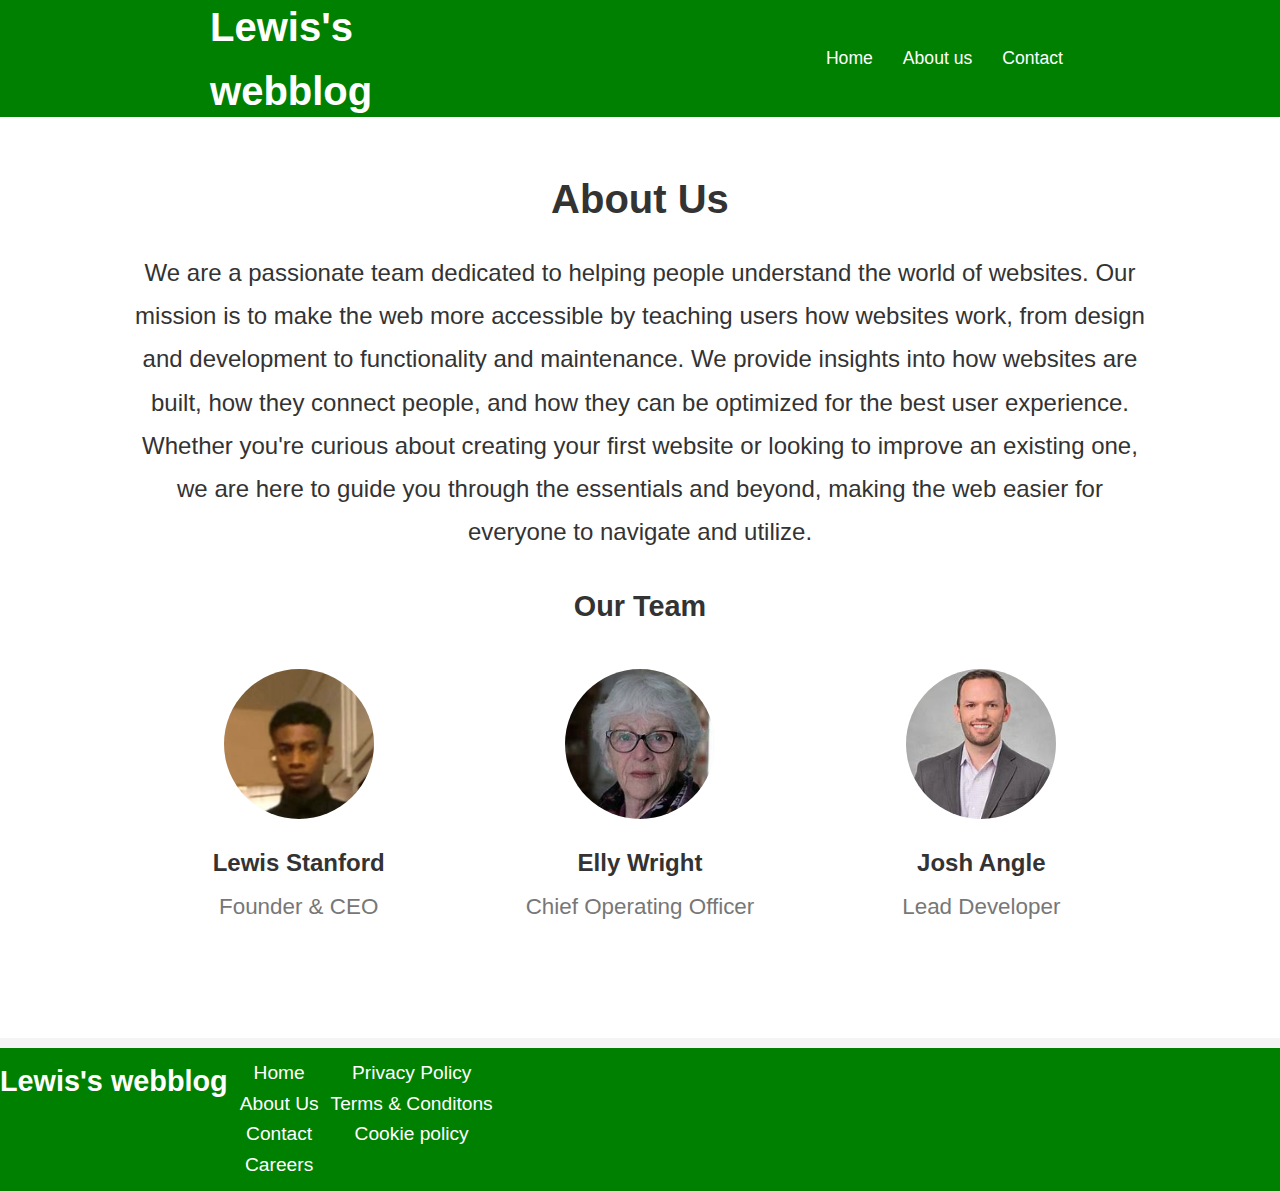
==== about.html @ f0fd530b "Add files via upload" ====
<!DOCTYPE html>
<html lang="en">
<head>
    <meta charset="UTF-8">
    <meta name="viewport" content="width=device-width, initial-scale=1.0">
    <meta http-equiv="X-UA-Compatible" content="ie=edge">
    <title>About Us</title>
    <link rel="stylesheet" href="style.css">
</head>
<body>
    <header>
        <h1 id="logo">Lewis's webblog</h1>
        
        <nav>
            <ul>
                <li><a href="index.html">Home</a></li>
                <li><a href="about.html">About us</a></li>
                <li><a href="contact.html">Contact</a></li>
            </ul>
        </nav>
    </header>

    <section class="about-section">
        <div class="container">
            <h1 class="about-text">About Us</h1>
            <p class="about-page-text">We are a passionate team dedicated to helping people understand the world of websites. Our mission is to make the web more accessible by teaching users how websites work, from design and development to functionality and maintenance. We provide insights into how websites are built, how they connect people, and how they can be optimized for the best user experience. Whether you're curious about creating your first website or looking to improve an existing one, we are here to guide you through the essentials and beyond, making the web easier for everyone to navigate and utilize.</p>
            <h2>Our Team</h2>
            <div class="team">
                <div class="team-member">
                    <img src="Lewis Stanford.jpg" alt="Team Member 1">
                    <h3>Lewis Stanford</h3>
                    <p class="text-text">Founder & CEO</p>
                </div>
                <div class="team-member">
                    <img src="Elly Wright.jfif" alt="Team Member 2">
                    <h3>Elly Wright</h3>
                    <p class="text-text">Chief Operating Officer</p>
                </div>
                <div class="team-member">
                    <img src="Josh Angle.jfif" alt="Team Member 3">
                    <h3>Josh Angle</h3>
                    <p class="text-text">Lead Developer</p>
                </div>
            </div>
        </div>
    </section>

    <footer>
        <h2>Lewis's webblog</h2>
        <section>
            <nav>
                <ul id="footer-ul">
                    <div><li><a href="file:///C:/Users/renes/Desktop/counch2coder2/website/index.html">Home</a></li>
                        <li><a href="file:///C:/Users/renes/Desktop/counch2coder2/website/about.html">About Us</a></li>
                        <li><a href="file:///C:/Users/renes/Desktop/counch2coder2/website/contact.html">Contact</a></li>
                        <li><a href="file:///C:/Users/renes/Desktop/counch2coder2/website/index.html">Careers</a></li>
                    </div>
                    <div><li><a href="">Privacy Policy</a></li>
                        <li><a href="">Terms & Conditons</a></li>
                        <li><a href="">Cookie policy</a></li>
                    </div>
                    
                </ul>
            </nav>
        </section>
    </footer>
</body>
</html>
---- style.css ----
body {
    font-family: Helvetica, Arial, sans-serif ;
    margin: 0px;
    font-size: 1.5vw;
}

#logo {
    margin: 0px;
    padding: 8px;
    font-family: "Fredoka One", sans-serif;
    width: 16%;
     
}

ul{
    margin: 0px;
}



body > header{
    background-color: green;
    color: white;
    display: flex;
    height: 13vh;
    align-items: center;
    justify-content: space-around;
}


#nav-ul{
  display: flex;

}


#nav-ul> li{
    padding: 8px;
    margin:  16px;
}

body> header> nav> ul {
    list-style: none;
    text-decoration: none;
}

.navbutton{
    color: white;
    text-decoration: none;
    padding: 12px;
    border: 1px solid white ;
    border-radius: 10%;

}

body > main  article {
    width: 60%;
    margin: auto;
    
    
}

#main-content{
    display: flex;
    justify-content: space-around;
    
}

#main-content>div{
    width: 70%;
}

.home-page-text {
    font-size:1.5rem;
    margin-bottom: 30px;
    margin-top: 20px;
    line-height: 1.8;
    text-align: center;
    
}

.quote-text{
    font-size:1.5rem;
    margin-bottom: 30px;
    line-height: 1.8;
    text-align: center;

}
form{
    text-align: center;
}

h2{
    text-align: center;
}



body > footer{
    background-color: green;
    display: flex;
    color: white;
    text-align: center;
}

img{
    border-radius: 20%;
    width: 60%;
    height: 100%;
  
}

#footer-ul{
    display:flex;
    list-style: none;
    
    
}

#footer-ul> div> li{
    margin-left: 12px;
    
}

#footer-ul> div> li>a {
    text-decoration: none;
    color: white;

}


* {
    margin: 0;
    padding: 0;
    box-sizing: border-box;
    font-family: Arial, sans-serif;
}

body {
    line-height: 1.6;
    background-color: #f4f4f4;
    color:#333;
}

header{
    background-color: #333;
    color:#fff; 
    padding: 1rem 0;
}

header nav ul {
    display: flex;
    justify-content: center;
    list-style: none;
}

header nav ul li {
    margin: 0 15px;
}

header nav ul li a {
    color: #fff;
    text-decoration: none;
    font-size: 1.1rem;
}

header nav ul li a:hover {
    color: #ff6347;
}

.about-section {
    padding: 50px 0;
    background-color:#fff;
}

.container {
    width: 80%;
    margin: 0 auto;
    text-align: center;

}

h1 {
    font-size: 2.5rem;
     margin-bottom: 20px;

}

.about-page-text{
    font-size: 1.5rem;
    margin-bottom: 30px;
    line-height: 1.8;
    
    .container {
        width: 80%;
        margin: 0 auto;
        text-align: center;
    }

    

}

.about-text {
    font-size: 2.5rem;
    color: #333;
    margin-bottom: 20px;
}

.text-text{
    font-size: 1.5rem;
    margin-bottom: 30px;
    line-height: 1.8;
    color: #666;
}

.team {
    display: flex;
    justify-content: space-around;
    flex-wrap: wrap;
    margin-top: 40px;
}

.team-member {
    flex-basis: 30%;
    text-align: center;
    margin-bottom: 30px;
}

.team-member img {
    width: 150px;
     height: 150px;
     border-radius: 50%;
     object-fit: cover;
    margin-bottom: 15px;  
        
    
}

.team-member h3 {
    font-size: 1.5rem;
    margin-bottom: 5px;
    color: #333;
}

.team-member p {
    font-size: 1.4rem;
    color: #777;
}

/* Footer */
footer {
    background-color: green;
    color: #fff;
    text-align: center;
    padding: 10px 0;
    position: relative;
    bottom: 0;
    width: 100%;
}

footer p {
    margin: 0;
}

.footer-background{
    text-align: center;
}





/* Global Styles */
* {
    margin: 0;
    padding: 0;
    box-sizing: border-box;
    font-family: Arial, sans-serif;
}

body {
    background-color: #f4f4f4;
    color: #333;
}

header {
    background-color: #333;
    color: #fff;
    padding: 1rem 0;
}

header nav ul {
    display: flex;
    justify-content: center;
    list-style: none;
}

header nav ul li {
    margin: 0 15px;
}

header nav ul li a {
    color: #fff;
    text-decoration: none;
    font-size: 1.1rem;
}

header nav ul li a:hover {
    color: #ff6347;
}

/* Contact Section */
.contact-section {
    padding: 50px 0;
    background-color: #fff;
}

.container {
    width: 80%;
    margin: 0 auto;
    text-align: center;
}

h1 {
    font-size: 2.5rem;
    
    margin-bottom: 20px;
}

.question-form {
    font-size: 1.2rem;
    margin-bottom: 20px;
    color: #666;
}

/* Form Styles */
form {
    width: 100%;
    max-width: 500px;
    margin: 0 auto;
}

.form-group {
    margin-bottom: 20px;
    text-align: left;
}

label {
    display: block;
    font-size: 1rem;
    margin-bottom: 5px;
    color: #333;
}

input, textarea {
    width: 100%;
    padding: 10px;
    font-size: 1rem;
    border: 1px solid #ccc;
    border-radius: 5px;
}

textarea {
    resize: none;
}

button {
    padding: 10px 20px;
    font-size: 1rem;
    background-color: #333;
    color: #fff;
    border: none;
    border-radius: 5px;
    cursor: pointer;
}

button:hover {
    background-color: #ff6347;
}

/* Status Message */
.status {
    margin-top: 20px;
    font-size: 1.2rem;
    color: green;
    visibility: hidden;
}

/* Footer */
footer {
    background-color: #333;
    color: #fff;
    text-align: center;
    padding: 10px 0;
    margin-top: 10px;
}

footer content {
    display: flex;
    flex-direction: column;
    align-items: center;
    justify-content: center;
}
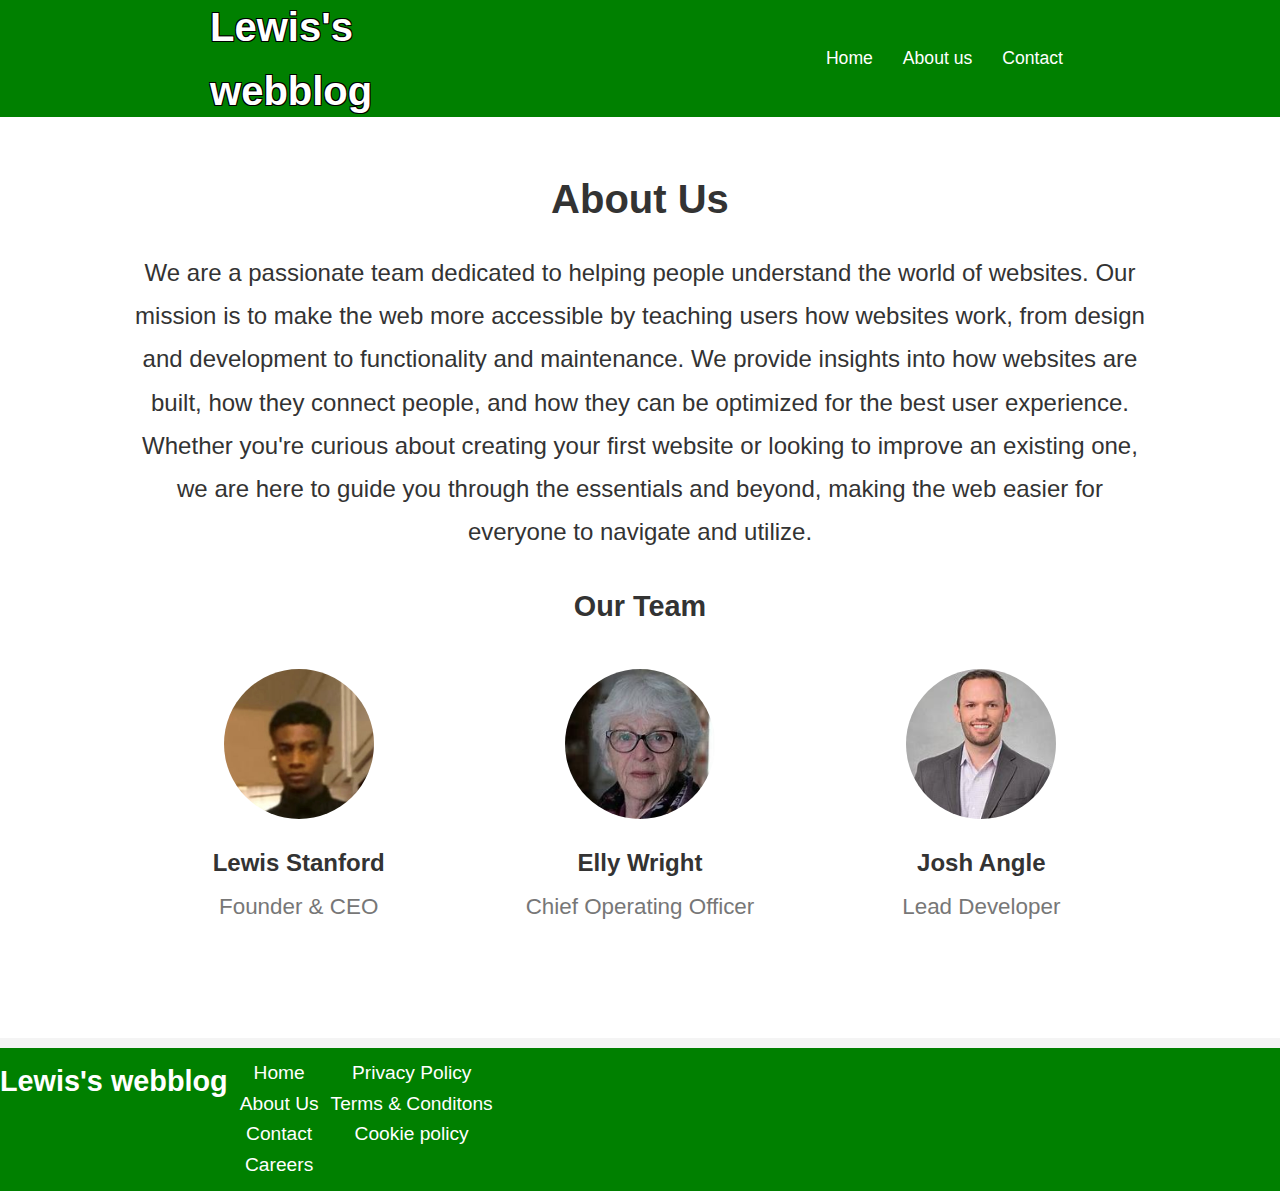
==== commit c10ef707: "main" ====
--- a/about.html
+++ b/about.html
@@ -1,68 +1,68 @@
-<!DOCTYPE html>
-<html lang="en">
-<head>
-    <meta charset="UTF-8">
-    <meta name="viewport" content="width=device-width, initial-scale=1.0">
-    <meta http-equiv="X-UA-Compatible" content="ie=edge">
-    <title>About Us</title>
-    <link rel="stylesheet" href="style.css">
-</head>
-<body>
-    <header>
-        <h1 id="logo">Lewis's webblog</h1>
-        
-        <nav>
-            <ul>
-                <li><a href="index.html">Home</a></li>
-                <li><a href="about.html">About us</a></li>
-                <li><a href="contact.html">Contact</a></li>
-            </ul>
-        </nav>
-    </header>
-
-    <section class="about-section">
-        <div class="container">
-            <h1 class="about-text">About Us</h1>
-            <p class="about-page-text">We are a passionate team dedicated to helping people understand the world of websites. Our mission is to make the web more accessible by teaching users how websites work, from design and development to functionality and maintenance. We provide insights into how websites are built, how they connect people, and how they can be optimized for the best user experience. Whether you're curious about creating your first website or looking to improve an existing one, we are here to guide you through the essentials and beyond, making the web easier for everyone to navigate and utilize.</p>
-            <h2>Our Team</h2>
-            <div class="team">
-                <div class="team-member">
-                    <img src="Lewis Stanford.jpg" alt="Team Member 1">
-                    <h3>Lewis Stanford</h3>
-                    <p class="text-text">Founder & CEO</p>
-                </div>
-                <div class="team-member">
-                    <img src="Elly Wright.jfif" alt="Team Member 2">
-                    <h3>Elly Wright</h3>
-                    <p class="text-text">Chief Operating Officer</p>
-                </div>
-                <div class="team-member">
-                    <img src="Josh Angle.jfif" alt="Team Member 3">
-                    <h3>Josh Angle</h3>
-                    <p class="text-text">Lead Developer</p>
-                </div>
-            </div>
-        </div>
-    </section>
-
-    <footer>
-        <h2>Lewis's webblog</h2>
-        <section>
-            <nav>
-                <ul id="footer-ul">
-                    <div><li><a href="file:///C:/Users/renes/Desktop/counch2coder2/website/index.html">Home</a></li>
-                        <li><a href="file:///C:/Users/renes/Desktop/counch2coder2/website/about.html">About Us</a></li>
-                        <li><a href="file:///C:/Users/renes/Desktop/counch2coder2/website/contact.html">Contact</a></li>
-                        <li><a href="file:///C:/Users/renes/Desktop/counch2coder2/website/index.html">Careers</a></li>
-                    </div>
-                    <div><li><a href="">Privacy Policy</a></li>
-                        <li><a href="">Terms & Conditons</a></li>
-                        <li><a href="">Cookie policy</a></li>
-                    </div>
-                    
-                </ul>
-            </nav>
-        </section>
-    </footer>
-</body>
+<!DOCTYPE html>
+<html lang="en">
+<head>
+    <meta charset="UTF-8">
+    <meta name="viewport" content="width=device-width, initial-scale=1.0">
+    <meta http-equiv="X-UA-Compatible" content="ie=edge">
+    <title>About Us</title>
+    <link rel="stylesheet" href="style.css">
+</head>
+<body>
+    <header>
+        <h1 id="logo">Lewis's webblog</h1>
+        
+        <nav>
+            <ul>
+                <li><a href="index.html">Home</a></li>
+                <li><a href="about.html">About us</a></li>
+                <li><a href="contact.html">Contact</a></li>
+            </ul>
+        </nav>
+    </header>
+
+    <section class="about-section">
+        <div class="container">
+            <h1 class="about-text">About Us</h1>
+            <p class="about-page-text">We are a passionate team dedicated to helping people understand the world of websites. Our mission is to make the web more accessible by teaching users how websites work, from design and development to functionality and maintenance. We provide insights into how websites are built, how they connect people, and how they can be optimized for the best user experience. Whether you're curious about creating your first website or looking to improve an existing one, we are here to guide you through the essentials and beyond, making the web easier for everyone to navigate and utilize.</p>
+            <h2>Our Team</h2>
+            <div class="team">
+                <div class="team-member">
+                    <img src="Lewis Stanford.jpg" alt="Team Member 1">
+                    <h3>Lewis Stanford</h3>
+                    <p class="text-text">Founder & CEO</p>
+                </div>
+                <div class="team-member">
+                    <img src="Elly Wright.jfif" alt="Team Member 2">
+                    <h3>Elly Wright</h3>
+                    <p class="text-text">Chief Operating Officer</p>
+                </div>
+                <div class="team-member">
+                    <img src="Josh Angle.jfif" alt="Team Member 3">
+                    <h3>Josh Angle</h3>
+                    <p class="text-text">Lead Developer</p>
+                </div>
+            </div>
+        </div>
+    </section>
+
+    <footer>
+        <h2>Lewis's webblog</h2>
+        <section>
+            <nav>
+                <ul id="footer-ul">
+                    <div><li><a href="file:///C:/Users/renes/Desktop/counch2coder2/website/index.html">Home</a></li>
+                        <li><a href="file:///C:/Users/renes/Desktop/counch2coder2/website/about.html">About Us</a></li>
+                        <li><a href="file:///C:/Users/renes/Desktop/counch2coder2/website/contact.html">Contact</a></li>
+                        <li><a href="file:///C:/Users/renes/Desktop/counch2coder2/website/index.html">Careers</a></li>
+                    </div>
+                    <div><li><a href="">Privacy Policy</a></li>
+                        <li><a href="">Terms & Conditons</a></li>
+                        <li><a href="">Cookie policy</a></li>
+                    </div>
+                    
+                </ul>
+            </nav>
+        </section>
+    </footer>
+</body>
 </html>--- a/style.css
+++ b/style.css
@@ -1,405 +1,409 @@
-
-body {
-    font-family: Helvetica, Arial, sans-serif ;
-    margin: 0px;
-    font-size: 1.5vw;
-}
-
-#logo {
-    margin: 0px;
-    padding: 8px;
-    font-family: "Fredoka One", sans-serif;
-    width: 16%;
-     
-}
-
-ul{
-    margin: 0px;
-}
-
-
-
-body > header{
-    background-color: green;
-    color: white;
-    display: flex;
-    height: 13vh;
-    align-items: center;
-    justify-content: space-around;
-}
-
-
-#nav-ul{
-  display: flex;
-
-}
-
-
-#nav-ul> li{
-    padding: 8px;
-    margin:  16px;
-}
-
-body> header> nav> ul {
-    list-style: none;
-    text-decoration: none;
-}
-
-.navbutton{
-    color: white;
-    text-decoration: none;
-    padding: 12px;
-    border: 1px solid white ;
-    border-radius: 10%;
-
-}
-
-body > main  article {
-    width: 60%;
-    margin: auto;
-    
-    
-}
-
-#main-content{
-    display: flex;
-    justify-content: space-around;
-    
-}
-
-#main-content>div{
-    width: 70%;
-}
-
-.home-page-text {
-    font-size:1.5rem;
-    margin-bottom: 30px;
-    margin-top: 20px;
-    line-height: 1.8;
-    text-align: center;
-    
-}
-
-.quote-text{
-    font-size:1.5rem;
-    margin-bottom: 30px;
-    line-height: 1.8;
-    text-align: center;
-
-}
-form{
-    text-align: center;
-}
-
-h2{
-    text-align: center;
-}
-
-
-
-body > footer{
-    background-color: green;
-    display: flex;
-    color: white;
-    text-align: center;
-}
-
-img{
-    border-radius: 20%;
-    width: 60%;
-    height: 100%;
-  
-}
-
-#footer-ul{
-    display:flex;
-    list-style: none;
-    
-    
-}
-
-#footer-ul> div> li{
-    margin-left: 12px;
-    
-}
-
-#footer-ul> div> li>a {
-    text-decoration: none;
-    color: white;
-
-}
-
-
-* {
-    margin: 0;
-    padding: 0;
-    box-sizing: border-box;
-    font-family: Arial, sans-serif;
-}
-
-body {
-    line-height: 1.6;
-    background-color: #f4f4f4;
-    color:#333;
-}
-
-header{
-    background-color: #333;
-    color:#fff; 
-    padding: 1rem 0;
-}
-
-header nav ul {
-    display: flex;
-    justify-content: center;
-    list-style: none;
-}
-
-header nav ul li {
-    margin: 0 15px;
-}
-
-header nav ul li a {
-    color: #fff;
-    text-decoration: none;
-    font-size: 1.1rem;
-}
-
-header nav ul li a:hover {
-    color: #ff6347;
-}
-
-.about-section {
-    padding: 50px 0;
-    background-color:#fff;
-}
-
-.container {
-    width: 80%;
-    margin: 0 auto;
-    text-align: center;
-
-}
-
-h1 {
-    font-size: 2.5rem;
-     margin-bottom: 20px;
-
-}
-
-.about-page-text{
-    font-size: 1.5rem;
-    margin-bottom: 30px;
-    line-height: 1.8;
-    
-    .container {
-        width: 80%;
-        margin: 0 auto;
-        text-align: center;
-    }
-
-    
-
-}
-
-.about-text {
-    font-size: 2.5rem;
-    color: #333;
-    margin-bottom: 20px;
-}
-
-.text-text{
-    font-size: 1.5rem;
-    margin-bottom: 30px;
-    line-height: 1.8;
-    color: #666;
-}
-
-.team {
-    display: flex;
-    justify-content: space-around;
-    flex-wrap: wrap;
-    margin-top: 40px;
-}
-
-.team-member {
-    flex-basis: 30%;
-    text-align: center;
-    margin-bottom: 30px;
-}
-
-.team-member img {
-    width: 150px;
-     height: 150px;
-     border-radius: 50%;
-     object-fit: cover;
-    margin-bottom: 15px;  
-        
-    
-}
-
-.team-member h3 {
-    font-size: 1.5rem;
-    margin-bottom: 5px;
-    color: #333;
-}
-
-.team-member p {
-    font-size: 1.4rem;
-    color: #777;
-}
-
-/* Footer */
-footer {
-    background-color: green;
-    color: #fff;
-    text-align: center;
-    padding: 10px 0;
-    position: relative;
-    bottom: 0;
-    width: 100%;
-}
-
-footer p {
-    margin: 0;
-}
-
-.footer-background{
-    text-align: center;
-}
-
-
-
-
-
-/* Global Styles */
-* {
-    margin: 0;
-    padding: 0;
-    box-sizing: border-box;
-    font-family: Arial, sans-serif;
-}
-
-body {
-    background-color: #f4f4f4;
-    color: #333;
-}
-
-header {
-    background-color: #333;
-    color: #fff;
-    padding: 1rem 0;
-}
-
-header nav ul {
-    display: flex;
-    justify-content: center;
-    list-style: none;
-}
-
-header nav ul li {
-    margin: 0 15px;
-}
-
-header nav ul li a {
-    color: #fff;
-    text-decoration: none;
-    font-size: 1.1rem;
-}
-
-header nav ul li a:hover {
-    color: #ff6347;
-}
-
-/* Contact Section */
-.contact-section {
-    padding: 50px 0;
-    background-color: #fff;
-}
-
-.container {
-    width: 80%;
-    margin: 0 auto;
-    text-align: center;
-}
-
-h1 {
-    font-size: 2.5rem;
-    
-    margin-bottom: 20px;
-}
-
-.question-form {
-    font-size: 1.2rem;
-    margin-bottom: 20px;
-    color: #666;
-}
-
-/* Form Styles */
-form {
-    width: 100%;
-    max-width: 500px;
-    margin: 0 auto;
-}
-
-.form-group {
-    margin-bottom: 20px;
-    text-align: left;
-}
-
-label {
-    display: block;
-    font-size: 1rem;
-    margin-bottom: 5px;
-    color: #333;
-}
-
-input, textarea {
-    width: 100%;
-    padding: 10px;
-    font-size: 1rem;
-    border: 1px solid #ccc;
-    border-radius: 5px;
-}
-
-textarea {
-    resize: none;
-}
-
-button {
-    padding: 10px 20px;
-    font-size: 1rem;
-    background-color: #333;
-    color: #fff;
-    border: none;
-    border-radius: 5px;
-    cursor: pointer;
-}
-
-button:hover {
-    background-color: #ff6347;
-}
-
-/* Status Message */
-.status {
-    margin-top: 20px;
-    font-size: 1.2rem;
-    color: green;
-    visibility: hidden;
-}
-
-/* Footer */
-footer {
-    background-color: #333;
-    color: #fff;
-    text-align: center;
-    padding: 10px 0;
-    margin-top: 10px;
-}
-
-footer content {
-    display: flex;
-    flex-direction: column;
-    align-items: center;
-    justify-content: center;
-}
+
+body {
+    font-family: Helvetica, Arial, sans-serif ;
+    margin: 0px;
+    font-size: 1.5vw;
+}
+
+#logo {
+    margin: 0px;
+    padding: 8px;
+    font-family: "Fredoka One", sans-serif;
+    width: 16%;
+    text-shadow:
+    1px 1px 0px black,
+    -1px 1px 0px black,
+    1px -1px 0px black,
+    -1px -1px 0px black;   
+}
+
+ul{
+    margin: 0px;
+}
+
+
+
+body > header{
+    background-color: green;
+    color: white;
+    display: flex;
+    height: 13vh;
+    align-items: center;
+    justify-content: space-around;
+}
+
+
+#nav-ul{
+  display: flex;
+
+}
+
+
+#nav-ul> li{
+    padding: 8px;
+    margin:  16px;
+}
+
+body> header> nav> ul {
+    list-style: none;
+    text-decoration: none;
+}
+
+.navbutton{
+    color: white;
+    text-decoration: none;
+    padding: 12px;
+    border: 1px solid white ;
+    border-radius: 10%;
+
+}
+
+body > main  article {
+    width: 60%;
+    margin: auto;
+    
+    
+}
+
+#main-content{
+    display: flex;
+    justify-content: space-around;
+    
+}
+
+#main-content>div{
+    width: 70%;
+}
+
+.home-page-text {
+    font-size:1.5rem;
+    margin-bottom: 30px;
+    margin-top: 20px;
+    line-height: 1.8;
+    text-align: center;
+    
+}
+
+.quote-text{
+    font-size:1.5rem;
+    margin-bottom: 30px;
+    line-height: 1.8;
+    text-align: center;
+
+}
+form{
+    text-align: center;
+}
+
+h2{
+    text-align: center;
+}
+
+
+
+body > footer{
+    background-color: green;
+    display: flex;
+    color: white;
+    text-align: center;
+}
+
+img{
+    border-radius: 20%;
+    width: 60%;
+    height: 100%;
+  
+}
+
+#footer-ul{
+    display:flex;
+    list-style: none;
+    
+    
+}
+
+#footer-ul> div> li{
+    margin-left: 12px;
+    
+}
+
+#footer-ul> div> li>a {
+    text-decoration: none;
+    color: white;
+
+}
+
+
+* {
+    margin: 0;
+    padding: 0;
+    box-sizing: border-box;
+    font-family: Arial, sans-serif;
+}
+
+body {
+    line-height: 1.6;
+    background-color: #f4f4f4;
+    color:#333;
+}
+
+header{
+    background-color: #333;
+    color:#fff; 
+    padding: 1rem 0;
+}
+
+header nav ul {
+    display: flex;
+    justify-content: center;
+    list-style: none;
+}
+
+header nav ul li {
+    margin: 0 15px;
+}
+
+header nav ul li a {
+    color: #fff;
+    text-decoration: none;
+    font-size: 1.1rem;
+}
+
+header nav ul li a:hover {
+    color: #ff6347;
+}
+
+.about-section {
+    padding: 50px 0;
+    background-color:#fff;
+}
+
+.container {
+    width: 80%;
+    margin: 0 auto;
+    text-align: center;
+
+}
+
+h1 {
+    font-size: 2.5rem;
+     margin-bottom: 20px;
+
+}
+
+.about-page-text{
+    font-size: 1.5rem;
+    margin-bottom: 30px;
+    line-height: 1.8;
+    
+    .container {
+        width: 80%;
+        margin: 0 auto;
+        text-align: center;
+    }
+
+    
+
+}
+
+.about-text {
+    font-size: 2.5rem;
+    color: #333;
+    margin-bottom: 20px;
+}
+
+.text-text{
+    font-size: 1.5rem;
+    margin-bottom: 30px;
+    line-height: 1.8;
+    color: #666;
+}
+
+.team {
+    display: flex;
+    justify-content: space-around;
+    flex-wrap: wrap;
+    margin-top: 40px;
+}
+
+.team-member {
+    flex-basis: 30%;
+    text-align: center;
+    margin-bottom: 30px;
+}
+
+.team-member img {
+    width: 150px;
+     height: 150px;
+     border-radius: 50%;
+     object-fit: cover;
+    margin-bottom: 15px;  
+        
+    
+}
+
+.team-member h3 {
+    font-size: 1.5rem;
+    margin-bottom: 5px;
+    color: #333;
+}
+
+.team-member p {
+    font-size: 1.4rem;
+    color: #777;
+}
+
+/* Footer */
+footer {
+    background-color: green;
+    color: #fff;
+    text-align: center;
+    padding: 10px 0;
+    position: relative;
+    bottom: 0;
+    width: 100%;
+}
+
+footer p {
+    margin: 0;
+}
+
+.footer-background{
+    text-align: center;
+}
+
+
+
+
+
+/* Global Styles */
+* {
+    margin: 0;
+    padding: 0;
+    box-sizing: border-box;
+    font-family: Arial, sans-serif;
+}
+
+body {
+    background-color: #f4f4f4;
+    color: #333;
+}
+
+header {
+    background-color: #333;
+    color: #fff;
+    padding: 1rem 0;
+}
+
+header nav ul {
+    display: flex;
+    justify-content: center;
+    list-style: none;
+}
+
+header nav ul li {
+    margin: 0 15px;
+}
+
+header nav ul li a {
+    color: #fff;
+    text-decoration: none;
+    font-size: 1.1rem;
+}
+
+header nav ul li a:hover {
+    color: #ff6347;
+}
+
+/* Contact Section */
+.contact-section {
+    padding: 50px 0;
+    background-color: #fff;
+}
+
+.container {
+    width: 80%;
+    margin: 0 auto;
+    text-align: center;
+}
+
+h1 {
+    font-size: 2.5rem;
+    
+    margin-bottom: 20px;
+}
+
+.question-form {
+    font-size: 1.2rem;
+    margin-bottom: 20px;
+    color: #666;
+}
+
+/* Form Styles */
+form {
+    width: 100%;
+    max-width: 500px;
+    margin: 0 auto;
+}
+
+.form-group {
+    margin-bottom: 20px;
+    text-align: left;
+}
+
+label {
+    display: block;
+    font-size: 1rem;
+    margin-bottom: 5px;
+    color: #333;
+}
+
+input, textarea {
+    width: 100%;
+    padding: 10px;
+    font-size: 1rem;
+    border: 1px solid #ccc;
+    border-radius: 5px;
+}
+
+textarea {
+    resize: none;
+}
+
+button {
+    padding: 10px 20px;
+    font-size: 1rem;
+    background-color: #333;
+    color: #fff;
+    border: none;
+    border-radius: 5px;
+    cursor: pointer;
+}
+
+button:hover {
+    background-color: #ff6347;
+}
+
+/* Status Message */
+.status {
+    margin-top: 20px;
+    font-size: 1.2rem;
+    color: green;
+    visibility: hidden;
+}
+
+/* Footer */
+footer {
+    background-color: #333;
+    color: #fff;
+    text-align: center;
+    padding: 10px 0;
+    margin-top: 10px;
+}
+
+footer content {
+    display: flex;
+    flex-direction: column;
+    align-items: center;
+    justify-content: center;
+}
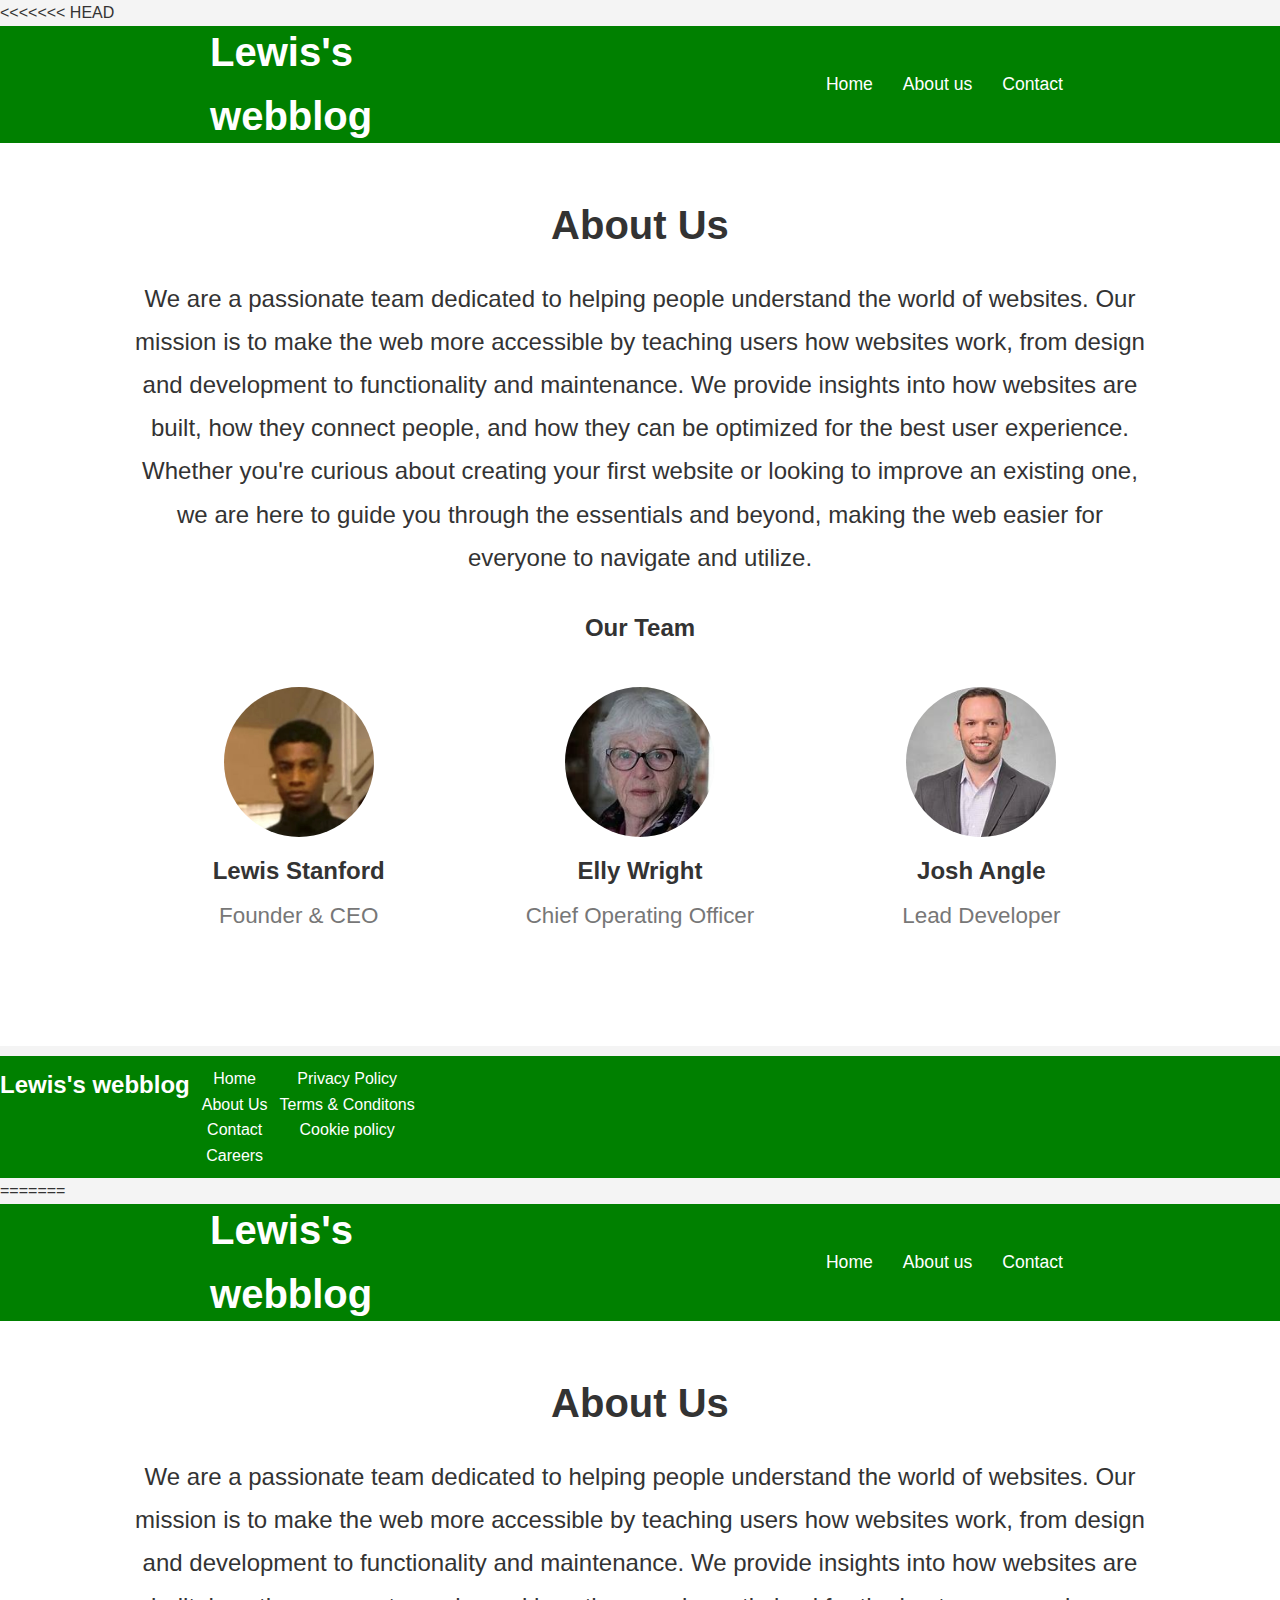
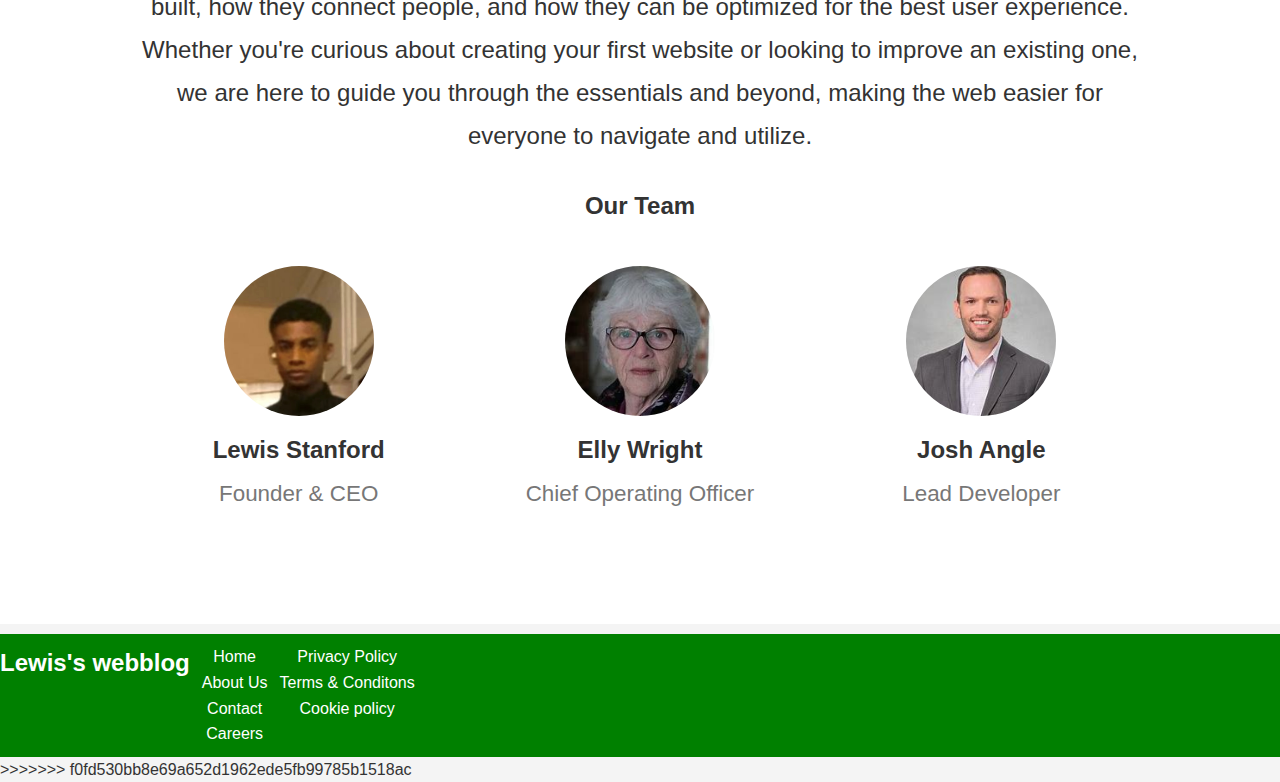
==== commit e6aef713: "work" ====
--- a/about.html
+++ b/about.html
@@ -1,3 +1,4 @@
+<<<<<<< HEAD
 <!DOCTYPE html>
 <html lang="en">
 <head>
@@ -65,4 +66,73 @@
         </section>
     </footer>
 </body>
+=======
+<!DOCTYPE html>
+<html lang="en">
+<head>
+    <meta charset="UTF-8">
+    <meta name="viewport" content="width=device-width, initial-scale=1.0">
+    <meta http-equiv="X-UA-Compatible" content="ie=edge">
+    <title>About Us</title>
+    <link rel="stylesheet" href="style.css">
+</head>
+<body>
+    <header>
+        <h1 id="logo">Lewis's webblog</h1>
+        
+        <nav>
+            <ul>
+                <li><a href="index.html">Home</a></li>
+                <li><a href="about.html">About us</a></li>
+                <li><a href="contact.html">Contact</a></li>
+            </ul>
+        </nav>
+    </header>
+
+    <section class="about-section">
+        <div class="container">
+            <h1 class="about-text">About Us</h1>
+            <p class="about-page-text">We are a passionate team dedicated to helping people understand the world of websites. Our mission is to make the web more accessible by teaching users how websites work, from design and development to functionality and maintenance. We provide insights into how websites are built, how they connect people, and how they can be optimized for the best user experience. Whether you're curious about creating your first website or looking to improve an existing one, we are here to guide you through the essentials and beyond, making the web easier for everyone to navigate and utilize.</p>
+            <h2>Our Team</h2>
+            <div class="team">
+                <div class="team-member">
+                    <img src="Lewis Stanford.jpg" alt="Team Member 1">
+                    <h3>Lewis Stanford</h3>
+                    <p class="text-text">Founder & CEO</p>
+                </div>
+                <div class="team-member">
+                    <img src="Elly Wright.jfif" alt="Team Member 2">
+                    <h3>Elly Wright</h3>
+                    <p class="text-text">Chief Operating Officer</p>
+                </div>
+                <div class="team-member">
+                    <img src="Josh Angle.jfif" alt="Team Member 3">
+                    <h3>Josh Angle</h3>
+                    <p class="text-text">Lead Developer</p>
+                </div>
+            </div>
+        </div>
+    </section>
+
+    <footer>
+        <h2>Lewis's webblog</h2>
+        <section>
+            <nav>
+                <ul id="footer-ul">
+                    <div><li><a href="file:///C:/Users/renes/Desktop/counch2coder2/website/index.html">Home</a></li>
+                        <li><a href="file:///C:/Users/renes/Desktop/counch2coder2/website/about.html">About Us</a></li>
+                        <li><a href="file:///C:/Users/renes/Desktop/counch2coder2/website/contact.html">Contact</a></li>
+                        <li><a href="file:///C:/Users/renes/Desktop/counch2coder2/website/index.html">Careers</a></li>
+                    </div>
+                    <div><li><a href="">Privacy Policy</a></li>
+                        <li><a href="">Terms & Conditons</a></li>
+                        <li><a href="">Cookie policy</a></li>
+                    </div>
+                    
+                </ul>
+            </nav>
+        </section>
+    </footer>
+</body>
+>>>>>>> f0fd530bb8e69a652d1962ede5fb99785b1518ac
 </html>--- a/style.css
+++ b/style.css
@@ -1,3 +1,4 @@
+<<<<<<< HEAD
 
 body {
     font-family: Helvetica, Arial, sans-serif ;
@@ -10,11 +11,7 @@
     padding: 8px;
     font-family: "Fredoka One", sans-serif;
     width: 16%;
-    text-shadow:
-    1px 1px 0px black,
-    -1px 1px 0px black,
-    1px -1px 0px black,
-    -1px -1px 0px black;   
+     
 }
 
 ul{
@@ -407,3 +404,410 @@
     align-items: center;
     justify-content: center;
 }
+=======
+
+body {
+    font-family: Helvetica, Arial, sans-serif ;
+    margin: 0px;
+    font-size: 1.5vw;
+}
+
+#logo {
+    margin: 0px;
+    padding: 8px;
+    font-family: "Fredoka One", sans-serif;
+    width: 16%;
+     
+}
+
+ul{
+    margin: 0px;
+}
+
+
+
+body > header{
+    background-color: green;
+    color: white;
+    display: flex;
+    height: 13vh;
+    align-items: center;
+    justify-content: space-around;
+}
+
+
+#nav-ul{
+  display: flex;
+
+}
+
+
+#nav-ul> li{
+    padding: 8px;
+    margin:  16px;
+}
+
+body> header> nav> ul {
+    list-style: none;
+    text-decoration: none;
+}
+
+.navbutton{
+    color: white;
+    text-decoration: none;
+    padding: 12px;
+    border: 1px solid white ;
+    border-radius: 10%;
+
+}
+
+body > main  article {
+    width: 60%;
+    margin: auto;
+    
+    
+}
+
+#main-content{
+    display: flex;
+    justify-content: space-around;
+    
+}
+
+#main-content>div{
+    width: 70%;
+}
+
+.home-page-text {
+    font-size:1.5rem;
+    margin-bottom: 30px;
+    margin-top: 20px;
+    line-height: 1.8;
+    text-align: center;
+    
+}
+
+.quote-text{
+    font-size:1.5rem;
+    margin-bottom: 30px;
+    line-height: 1.8;
+    text-align: center;
+
+}
+form{
+    text-align: center;
+}
+
+h2{
+    text-align: center;
+}
+
+
+
+body > footer{
+    background-color: green;
+    display: flex;
+    color: white;
+    text-align: center;
+}
+
+img{
+    border-radius: 20%;
+    width: 60%;
+    height: 100%;
+  
+}
+
+#footer-ul{
+    display:flex;
+    list-style: none;
+    
+    
+}
+
+#footer-ul> div> li{
+    margin-left: 12px;
+    
+}
+
+#footer-ul> div> li>a {
+    text-decoration: none;
+    color: white;
+
+}
+
+
+* {
+    margin: 0;
+    padding: 0;
+    box-sizing: border-box;
+    font-family: Arial, sans-serif;
+}
+
+body {
+    line-height: 1.6;
+    background-color: #f4f4f4;
+    color:#333;
+}
+
+header{
+    background-color: #333;
+    color:#fff; 
+    padding: 1rem 0;
+}
+
+header nav ul {
+    display: flex;
+    justify-content: center;
+    list-style: none;
+}
+
+header nav ul li {
+    margin: 0 15px;
+}
+
+header nav ul li a {
+    color: #fff;
+    text-decoration: none;
+    font-size: 1.1rem;
+}
+
+header nav ul li a:hover {
+    color: #ff6347;
+}
+
+.about-section {
+    padding: 50px 0;
+    background-color:#fff;
+}
+
+.container {
+    width: 80%;
+    margin: 0 auto;
+    text-align: center;
+
+}
+
+h1 {
+    font-size: 2.5rem;
+     margin-bottom: 20px;
+
+}
+
+.about-page-text{
+    font-size: 1.5rem;
+    margin-bottom: 30px;
+    line-height: 1.8;
+    
+    .container {
+        width: 80%;
+        margin: 0 auto;
+        text-align: center;
+    }
+
+    
+
+}
+
+.about-text {
+    font-size: 2.5rem;
+    color: #333;
+    margin-bottom: 20px;
+}
+
+.text-text{
+    font-size: 1.5rem;
+    margin-bottom: 30px;
+    line-height: 1.8;
+    color: #666;
+}
+
+.team {
+    display: flex;
+    justify-content: space-around;
+    flex-wrap: wrap;
+    margin-top: 40px;
+}
+
+.team-member {
+    flex-basis: 30%;
+    text-align: center;
+    margin-bottom: 30px;
+}
+
+.team-member img {
+    width: 150px;
+     height: 150px;
+     border-radius: 50%;
+     object-fit: cover;
+    margin-bottom: 15px;  
+        
+    
+}
+
+.team-member h3 {
+    font-size: 1.5rem;
+    margin-bottom: 5px;
+    color: #333;
+}
+
+.team-member p {
+    font-size: 1.4rem;
+    color: #777;
+}
+
+/* Footer */
+footer {
+    background-color: green;
+    color: #fff;
+    text-align: center;
+    padding: 10px 0;
+    position: relative;
+    bottom: 0;
+    width: 100%;
+}
+
+footer p {
+    margin: 0;
+}
+
+.footer-background{
+    text-align: center;
+}
+
+
+
+
+
+/* Global Styles */
+* {
+    margin: 0;
+    padding: 0;
+    box-sizing: border-box;
+    font-family: Arial, sans-serif;
+}
+
+body {
+    background-color: #f4f4f4;
+    color: #333;
+}
+
+header {
+    background-color: #333;
+    color: #fff;
+    padding: 1rem 0;
+}
+
+header nav ul {
+    display: flex;
+    justify-content: center;
+    list-style: none;
+}
+
+header nav ul li {
+    margin: 0 15px;
+}
+
+header nav ul li a {
+    color: #fff;
+    text-decoration: none;
+    font-size: 1.1rem;
+}
+
+header nav ul li a:hover {
+    color: #ff6347;
+}
+
+/* Contact Section */
+.contact-section {
+    padding: 50px 0;
+    background-color: #fff;
+}
+
+.container {
+    width: 80%;
+    margin: 0 auto;
+    text-align: center;
+}
+
+h1 {
+    font-size: 2.5rem;
+    
+    margin-bottom: 20px;
+}
+
+.question-form {
+    font-size: 1.2rem;
+    margin-bottom: 20px;
+    color: #666;
+}
+
+/* Form Styles */
+form {
+    width: 100%;
+    max-width: 500px;
+    margin: 0 auto;
+}
+
+.form-group {
+    margin-bottom: 20px;
+    text-align: left;
+}
+
+label {
+    display: block;
+    font-size: 1rem;
+    margin-bottom: 5px;
+    color: #333;
+}
+
+input, textarea {
+    width: 100%;
+    padding: 10px;
+    font-size: 1rem;
+    border: 1px solid #ccc;
+    border-radius: 5px;
+}
+
+textarea {
+    resize: none;
+}
+
+button {
+    padding: 10px 20px;
+    font-size: 1rem;
+    background-color: #333;
+    color: #fff;
+    border: none;
+    border-radius: 5px;
+    cursor: pointer;
+}
+
+button:hover {
+    background-color: #ff6347;
+}
+
+/* Status Message */
+.status {
+    margin-top: 20px;
+    font-size: 1.2rem;
+    color: green;
+    visibility: hidden;
+}
+
+/* Footer */
+footer {
+    background-color: #333;
+    color: #fff;
+    text-align: center;
+    padding: 10px 0;
+    margin-top: 10px;
+}
+
+footer content {
+    display: flex;
+    flex-direction: column;
+    align-items: center;
+    justify-content: center;
+}
+>>>>>>> f0fd530bb8e69a652d1962ede5fb99785b1518ac
--- a/style.css
+++ b/style.css
@@ -1,3 +1,4 @@
+<<<<<<< HEAD
 
 body {
     font-family: Helvetica, Arial, sans-serif ;
@@ -10,11 +11,7 @@
     padding: 8px;
     font-family: "Fredoka One", sans-serif;
     width: 16%;
-    text-shadow:
-    1px 1px 0px black,
-    -1px 1px 0px black,
-    1px -1px 0px black,
-    -1px -1px 0px black;   
+     
 }
 
 ul{
@@ -407,3 +404,410 @@
     align-items: center;
     justify-content: center;
 }
+=======
+
+body {
+    font-family: Helvetica, Arial, sans-serif ;
+    margin: 0px;
+    font-size: 1.5vw;
+}
+
+#logo {
+    margin: 0px;
+    padding: 8px;
+    font-family: "Fredoka One", sans-serif;
+    width: 16%;
+     
+}
+
+ul{
+    margin: 0px;
+}
+
+
+
+body > header{
+    background-color: green;
+    color: white;
+    display: flex;
+    height: 13vh;
+    align-items: center;
+    justify-content: space-around;
+}
+
+
+#nav-ul{
+  display: flex;
+
+}
+
+
+#nav-ul> li{
+    padding: 8px;
+    margin:  16px;
+}
+
+body> header> nav> ul {
+    list-style: none;
+    text-decoration: none;
+}
+
+.navbutton{
+    color: white;
+    text-decoration: none;
+    padding: 12px;
+    border: 1px solid white ;
+    border-radius: 10%;
+
+}
+
+body > main  article {
+    width: 60%;
+    margin: auto;
+    
+    
+}
+
+#main-content{
+    display: flex;
+    justify-content: space-around;
+    
+}
+
+#main-content>div{
+    width: 70%;
+}
+
+.home-page-text {
+    font-size:1.5rem;
+    margin-bottom: 30px;
+    margin-top: 20px;
+    line-height: 1.8;
+    text-align: center;
+    
+}
+
+.quote-text{
+    font-size:1.5rem;
+    margin-bottom: 30px;
+    line-height: 1.8;
+    text-align: center;
+
+}
+form{
+    text-align: center;
+}
+
+h2{
+    text-align: center;
+}
+
+
+
+body > footer{
+    background-color: green;
+    display: flex;
+    color: white;
+    text-align: center;
+}
+
+img{
+    border-radius: 20%;
+    width: 60%;
+    height: 100%;
+  
+}
+
+#footer-ul{
+    display:flex;
+    list-style: none;
+    
+    
+}
+
+#footer-ul> div> li{
+    margin-left: 12px;
+    
+}
+
+#footer-ul> div> li>a {
+    text-decoration: none;
+    color: white;
+
+}
+
+
+* {
+    margin: 0;
+    padding: 0;
+    box-sizing: border-box;
+    font-family: Arial, sans-serif;
+}
+
+body {
+    line-height: 1.6;
+    background-color: #f4f4f4;
+    color:#333;
+}
+
+header{
+    background-color: #333;
+    color:#fff; 
+    padding: 1rem 0;
+}
+
+header nav ul {
+    display: flex;
+    justify-content: center;
+    list-style: none;
+}
+
+header nav ul li {
+    margin: 0 15px;
+}
+
+header nav ul li a {
+    color: #fff;
+    text-decoration: none;
+    font-size: 1.1rem;
+}
+
+header nav ul li a:hover {
+    color: #ff6347;
+}
+
+.about-section {
+    padding: 50px 0;
+    background-color:#fff;
+}
+
+.container {
+    width: 80%;
+    margin: 0 auto;
+    text-align: center;
+
+}
+
+h1 {
+    font-size: 2.5rem;
+     margin-bottom: 20px;
+
+}
+
+.about-page-text{
+    font-size: 1.5rem;
+    margin-bottom: 30px;
+    line-height: 1.8;
+    
+    .container {
+        width: 80%;
+        margin: 0 auto;
+        text-align: center;
+    }
+
+    
+
+}
+
+.about-text {
+    font-size: 2.5rem;
+    color: #333;
+    margin-bottom: 20px;
+}
+
+.text-text{
+    font-size: 1.5rem;
+    margin-bottom: 30px;
+    line-height: 1.8;
+    color: #666;
+}
+
+.team {
+    display: flex;
+    justify-content: space-around;
+    flex-wrap: wrap;
+    margin-top: 40px;
+}
+
+.team-member {
+    flex-basis: 30%;
+    text-align: center;
+    margin-bottom: 30px;
+}
+
+.team-member img {
+    width: 150px;
+     height: 150px;
+     border-radius: 50%;
+     object-fit: cover;
+    margin-bottom: 15px;  
+        
+    
+}
+
+.team-member h3 {
+    font-size: 1.5rem;
+    margin-bottom: 5px;
+    color: #333;
+}
+
+.team-member p {
+    font-size: 1.4rem;
+    color: #777;
+}
+
+/* Footer */
+footer {
+    background-color: green;
+    color: #fff;
+    text-align: center;
+    padding: 10px 0;
+    position: relative;
+    bottom: 0;
+    width: 100%;
+}
+
+footer p {
+    margin: 0;
+}
+
+.footer-background{
+    text-align: center;
+}
+
+
+
+
+
+/* Global Styles */
+* {
+    margin: 0;
+    padding: 0;
+    box-sizing: border-box;
+    font-family: Arial, sans-serif;
+}
+
+body {
+    background-color: #f4f4f4;
+    color: #333;
+}
+
+header {
+    background-color: #333;
+    color: #fff;
+    padding: 1rem 0;
+}
+
+header nav ul {
+    display: flex;
+    justify-content: center;
+    list-style: none;
+}
+
+header nav ul li {
+    margin: 0 15px;
+}
+
+header nav ul li a {
+    color: #fff;
+    text-decoration: none;
+    font-size: 1.1rem;
+}
+
+header nav ul li a:hover {
+    color: #ff6347;
+}
+
+/* Contact Section */
+.contact-section {
+    padding: 50px 0;
+    background-color: #fff;
+}
+
+.container {
+    width: 80%;
+    margin: 0 auto;
+    text-align: center;
+}
+
+h1 {
+    font-size: 2.5rem;
+    
+    margin-bottom: 20px;
+}
+
+.question-form {
+    font-size: 1.2rem;
+    margin-bottom: 20px;
+    color: #666;
+}
+
+/* Form Styles */
+form {
+    width: 100%;
+    max-width: 500px;
+    margin: 0 auto;
+}
+
+.form-group {
+    margin-bottom: 20px;
+    text-align: left;
+}
+
+label {
+    display: block;
+    font-size: 1rem;
+    margin-bottom: 5px;
+    color: #333;
+}
+
+input, textarea {
+    width: 100%;
+    padding: 10px;
+    font-size: 1rem;
+    border: 1px solid #ccc;
+    border-radius: 5px;
+}
+
+textarea {
+    resize: none;
+}
+
+button {
+    padding: 10px 20px;
+    font-size: 1rem;
+    background-color: #333;
+    color: #fff;
+    border: none;
+    border-radius: 5px;
+    cursor: pointer;
+}
+
+button:hover {
+    background-color: #ff6347;
+}
+
+/* Status Message */
+.status {
+    margin-top: 20px;
+    font-size: 1.2rem;
+    color: green;
+    visibility: hidden;
+}
+
+/* Footer */
+footer {
+    background-color: #333;
+    color: #fff;
+    text-align: center;
+    padding: 10px 0;
+    margin-top: 10px;
+}
+
+footer content {
+    display: flex;
+    flex-direction: column;
+    align-items: center;
+    justify-content: center;
+}
+>>>>>>> f0fd530bb8e69a652d1962ede5fb99785b1518ac
